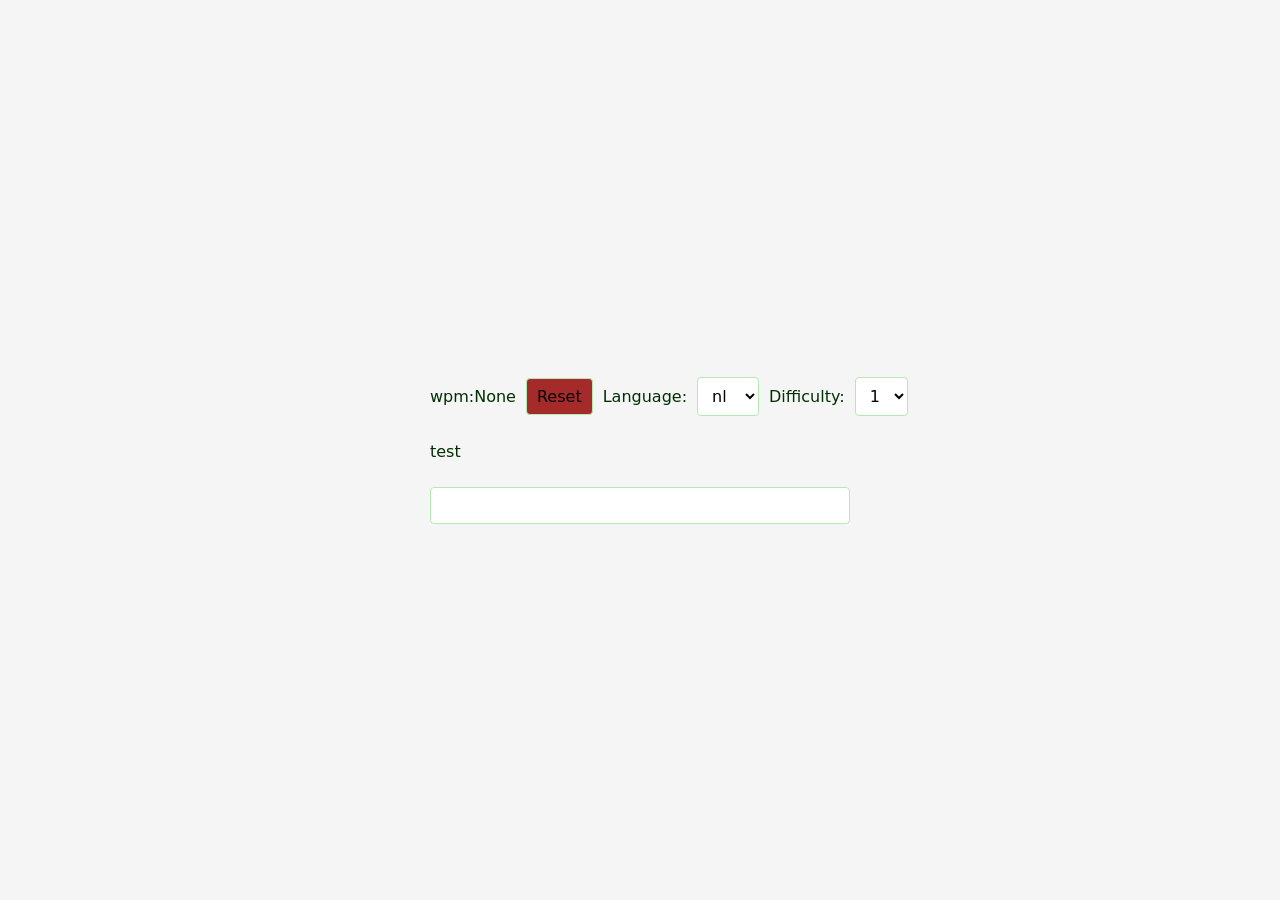
==== TypSnelheid(placeholder)/index.html @ 3c057a86 "Merged wordgen code + placeholder" ====
<!DOCTYPE html>
<html lang="en">
<head>
<meta charset="UTF-8">
<meta name="viewport" content="width=device-width, initial-scale=1">
<script type="module" src="../Backend/TypTest/engine.js"></script>
<title>PLACEHOLDER</title>

<style>
  * { box-sizing: border-box; }
  html, body { height: 100%; margin: 0; }
  body {
    display: flex;
    align-items: center;
    justify-content: center;
    font-family: system-ui, sans-serif;
    background: #f5f5f5;
    color: #012f03;
  }
  .box {
    width: 420px;
    max-width: 90vw;
    display: flex;
    flex-direction: column;
    gap: 10px;
  }
  .row {
    display: flex;
    align-items: center;
    gap: 10px;
  }
  .row label { flex: 1; }
  .full-label { width: 100%; }
  input[type="text"], select, button {
    font: inherit;
    padding: 8px 10px;
    border: 1px solid #b3e9b3;
    border-radius: 4px;
    background: #fff;
  }
  button { cursor: pointer; background-color: brown;}
  input[type="text"] { width: 100%; }

  #Word-guide-container {
  display: flex;
  flex-wrap: wrap;
  gap: 0.4em;   /* space between words */
}

</style>
</head>
<body>
  <div class="box">
    <div class="row">
      <label if="wpm-count">wpm:None</label>
      <button type="button", id="reset-btn">Reset</button>
      <label>Language:</label>
      <select id="language">
        <option>nl</option>
        <option>en</option>
      </select>
      <label>Difficulty:</label>
      <select id="difficulty">
        <option>1</option>
        <option>2</option>
        <option>3</option>
        <option>4</option>
        <option>5</option>
        <option>6</option>
      </select>
    </div>
    <div id="Word-guide-container">
        <p>test</p>
    </div>
    <input type="text" id="main-input">
  </div>
</body>
</html>
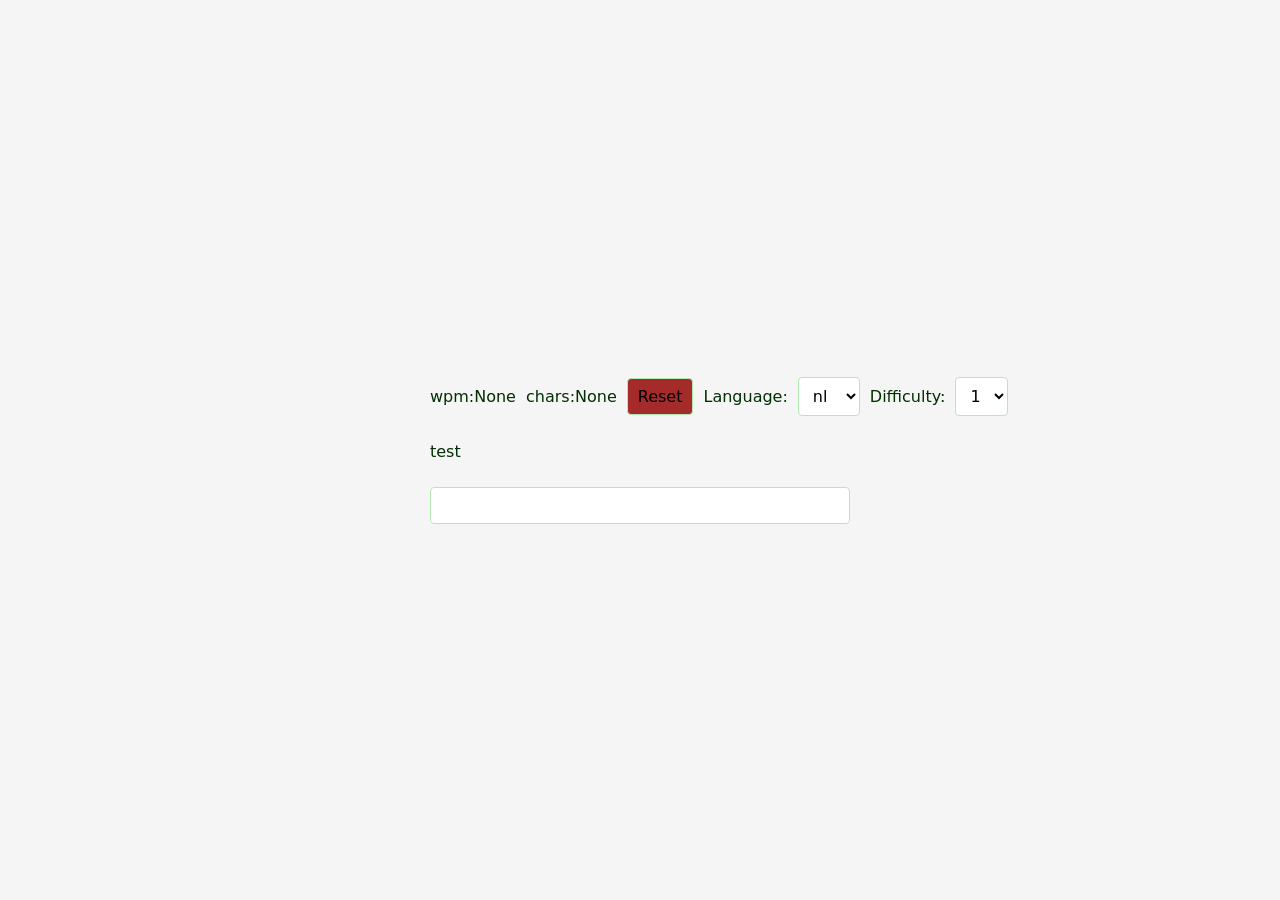
==== commit fb6452b8: "added 5char wpm counting method" ====
--- a/TypSnelheid(placeholder)/index.html
+++ b/TypSnelheid(placeholder)/index.html
@@ -52,7 +52,8 @@
 <body>
   <div class="box">
     <div class="row">
-      <label if="wpm-count">wpm:None</label>
+      <label id="wpm-count">wpm:None</label>
+      <label id="char-count">chars:None</label>
       <button type="button", id="reset-btn">Reset</button>
       <label>Language:</label>
       <select id="language">
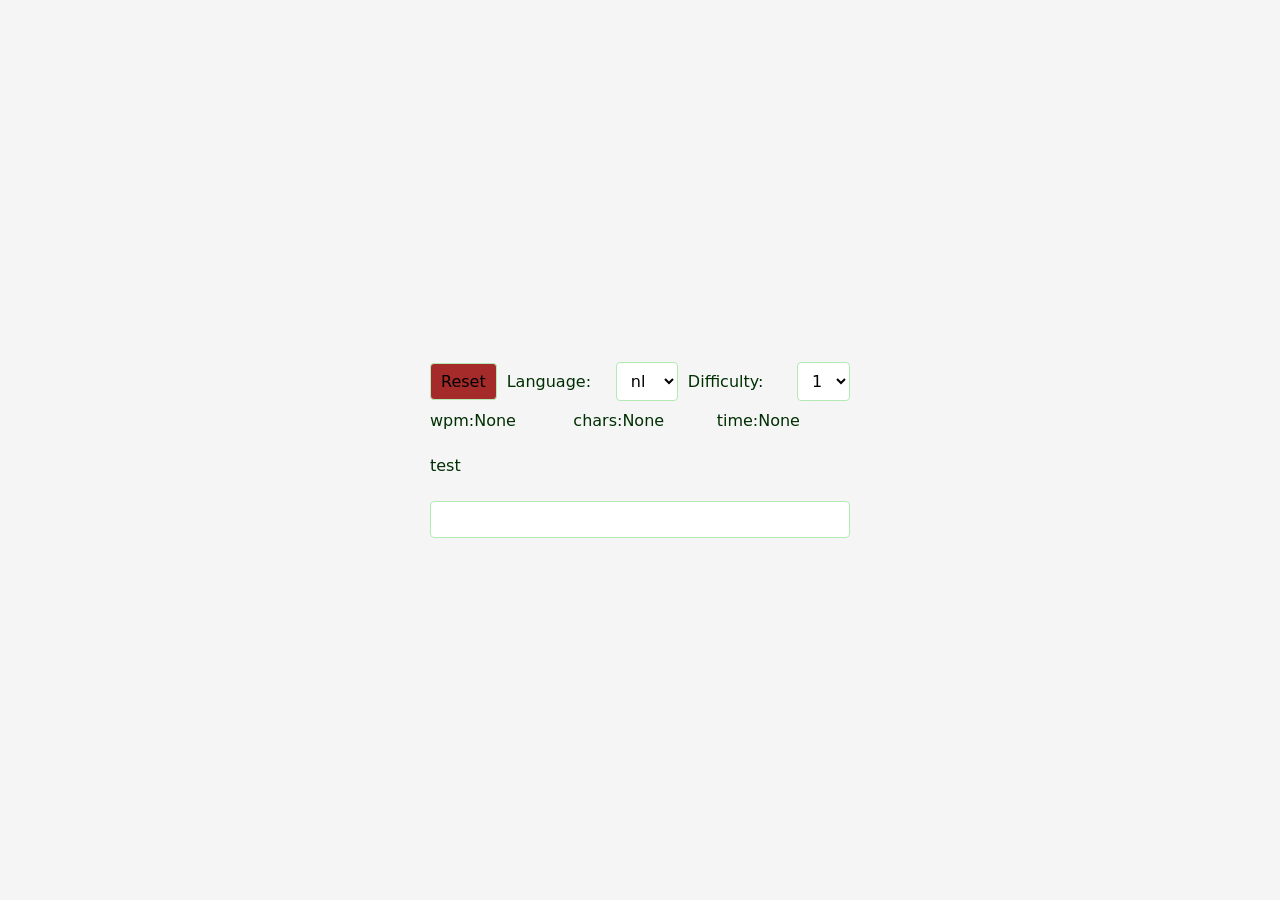
==== commit 37765bff: "Further improvements on wpm(5char currently does not work correct)" ====
--- a/TypSnelheid(placeholder)/index.html
+++ b/TypSnelheid(placeholder)/index.html
@@ -4,7 +4,7 @@
 <meta charset="UTF-8">
 <meta name="viewport" content="width=device-width, initial-scale=1">
 <script type="module" src="../Backend/TypTest/engine.js"></script>
-<title>PLACEHOLDER</title>
+<title>Placeholder website</title>
 
 <style>
   * { box-sizing: border-box; }
@@ -52,8 +52,6 @@
 <body>
   <div class="box">
     <div class="row">
-      <label id="wpm-count">wpm:None</label>
-      <label id="char-count">chars:None</label>
       <button type="button", id="reset-btn">Reset</button>
       <label>Language:</label>
       <select id="language">
@@ -70,6 +68,11 @@
         <option>6</option>
       </select>
     </div>
+    <div class="row">
+      <label id="wpm-count">wpm:None</label>
+      <label id="char-count">chars:None</label>
+      <label id="timer">time:None</label>
+    </div>
     <div id="Word-guide-container">
         <p>test</p>
     </div>
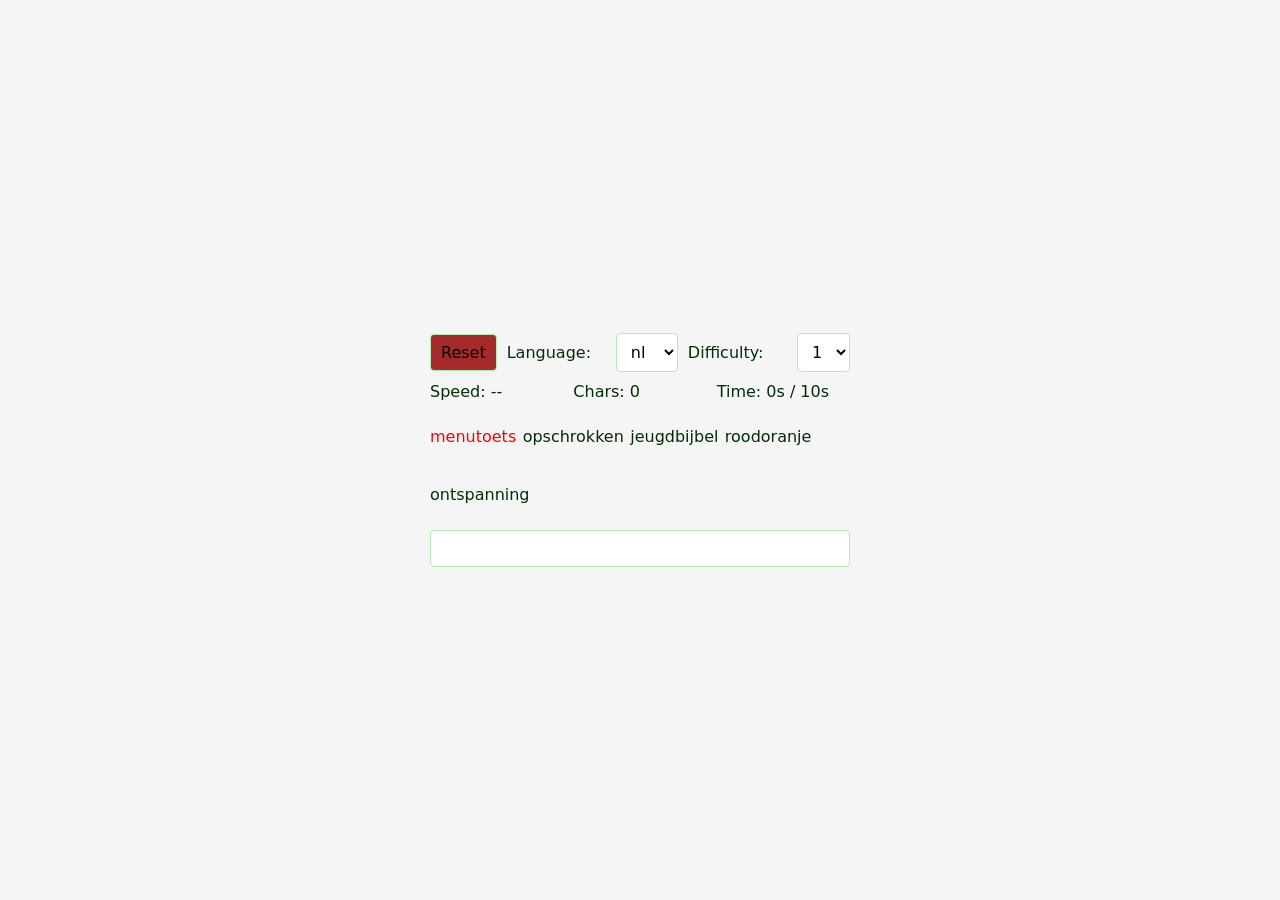
==== commit c9064c6e: "moved all js scripts to the backend folder, split by function and location" ====
--- a/TypSnelheid(placeholder)/index.html
+++ b/TypSnelheid(placeholder)/index.html
@@ -3,7 +3,7 @@
 <head>
 <meta charset="UTF-8">
 <meta name="viewport" content="width=device-width, initial-scale=1">
-<script type="module" src="../Backend/TypTest/engine.js"></script>
+<script type="module" src="../Backend/JavaScript/typing_page/typing-test.js"></script>
 <title>Placeholder website</title>
 
 <style>
